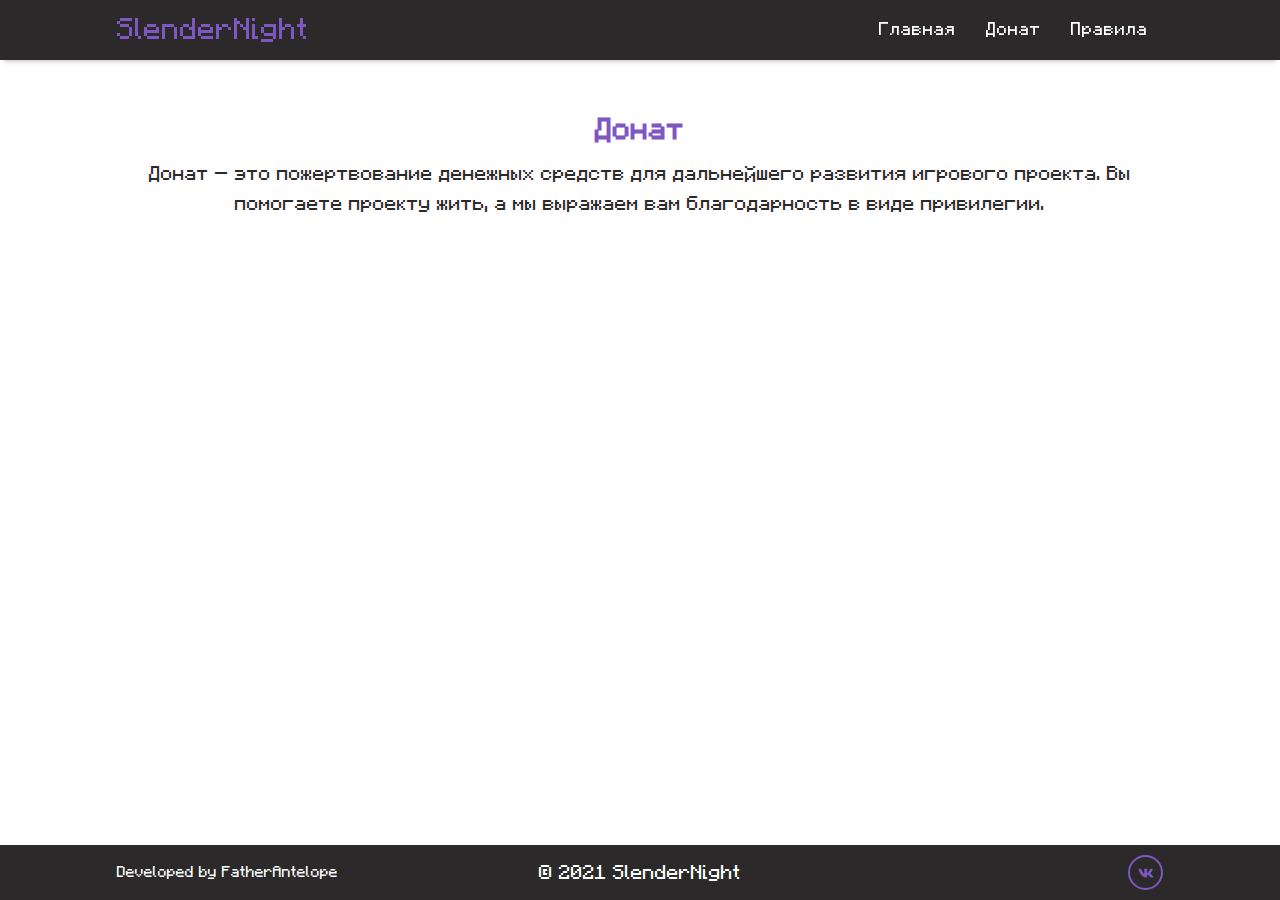
==== donate.html @ ea7245c1 "Попап с правилами готов" ====
<!doctype html>
<html lang="ru">
<head>
    <meta charset="UTF-8">
    <meta name="viewport"
          content="width=device-width, user-scalable=no, initial-scale=1.0, maximum-scale=1.0, minimum-scale=1.0">
    <meta http-equiv="X-UA-Compatible" content="ie=edge">
    <!--Теги авторства-->
    <meta name="Author" content="Горбунов Владлен">
    <meta name="Copyright" content="Гоянов Роман">
    <link rel="stylesheet" href="./css/style.css">
    <script defer src="./js/all.js"></script>
    <title>SlenderNight</title>
</head>
<body>
<div class="wrapper">
    <header class="header">
        <div class="header__container container">
            <div class="header__body">
                <a href="./" class="header__logo">
                    <h3>SlenderNight</h3>
                </a>
                <div class="header__menu-burger">
                    <span></span>
                </div>
                <nav class="header__menu-list">
                    <ul class="menu-list">
                        <li class="menu-list__item">
                            <a href="./" class="menu-list__link">Главная</a>
                        </li>
                        <li class="menu-list__item">
                            <a href="./donate.html" class="menu-list__link">Донат</a>
                        </li>
                        <li class="menu-list__item">
                            <a href="#rules" class="menu-list__link modal-show">Правила</a>
                        </li>
                    </ul>
                </nav>
<!--                <a href="#" class="header__login btn purple">-->
<!--                    Авторизация-->
<!--                </a>-->
            </div>
        </div>
    </header>
    <main class="main" style="margin-top: 60px">
        <section class="main-section light">
            <div class="main-section__container container">
                <div class="main-section__header">
                    <h2 class="main-section__header header__title dark">Донат</h2>
                    <h2 class="main-section__header header__subtitle dark">
                        Донат – это пожертвование денежных средств для дальнейшего развития игрового проекта.
                        Вы помогаете проекту жить, а мы выражаем вам благодарность в виде привилегии.
                    </h2>
                </div>
                <div class="main-section__body">

                </div>
            </div>
        </section>
    </main>
    <footer class="footer">
        <div class="footer__container container">
            <div class="footer__body">
                <div class="footer__author">
                    <span>
                        Developed by <a href="https://fatherantelope.github.io/">FatherAntelope</a>
                    </span>
                </div>
                <div class="footer__copy">
                    &copy; 2021 SlenderNight
                </div>
                <div class="footer__social-links">
                    <a href="https://vk.com/slendernight" class="footer__social-link">
                        <i class="fab fa-vk"></i>
                    </a>
                </div>
            </div>
        </div>
    </footer>
</div>

<div class="notify-item" id="copy-ip">
    <p class="notify-item__text">IP-адрес скопирован!</p>
    <div class="notify-item__close">&times;</div>
</div>

<div class="modal" id="rules">
    <div class="modal__dialog">
        <div class="modal__content">
            <div class="modal__header">
                <button class="modal__close close-modal">
                    <span>&times;</span>
                </button>
                <h3 class="modal__title">Правила сервера</h3>
            </div>
            <div class="modal__body">
                <ul class="rules-list">
                    <!--Список правил из JS-->
                </ul>
            </div>
            <div class="modal__footer">

            </div>
        </div>
    </div>
</div>

<script defer src="./js/header.js"></script>
<script defer src="./js/modal.js"></script>
<script defer src="./js/script.js"></script>
</body>
</html>
---- css/style.css ----
* {
  margin: 0;
  padding: 0;
  border: 0;
}

*, *:after, *:before {
  -moz-box-sizing: border-box;
  -webkit-box-sizing: border-box;
  box-sizing: border-box;
}

:focus, :active {
  outline: none;
}

a:focus, a:active {
  outline: none;
}

nav, footer, header, aside {
  display: block;
}

html, body {
  height: 100%;
  width: 100%;
  font-size: 14px;
  line-height: 1;
  -ms-text-size-adjust: 100%;
  -moz-text-size-adjust: 100%;
  -webkit-text-size-adjust: 100%;
}

input, button, textarea {
  font-family: inherit;
}

button {
  cursor: pointer;
}

a, a:visited {
  text-decoration: none;
}

img {
  vertical-align: top;
}

h1, h2, h3, h4, h5, h6 {
  font-size: inherit;
  font-weight: 400;
}

@font-face {
  font-family: minecraft;
  src: url("/fonts/F77 Minecraft.ttf");
}
* {
  scroll-behavior: smooth;
}
*::-webkit-scrollbar {
  width: 8px;
}
*::-webkit-scrollbar-track {
  background: #2b2929;
}
*::-webkit-scrollbar-thumb {
  background-color: #ffd464;
  border-radius: 4px;
}

body {
  height: 100%;
  font-weight: 500;
  font-family: minecraft;
}
body.scroll-lock {
  overflow: hidden;
}

.wrapper {
  min-height: 100%;
  overflow: hidden;
  display: flex;
  flex-direction: column;
}

.container {
  margin: 0 auto;
  max-width: 1076px;
  padding: 0 15px;
}

.header {
  position: fixed;
  z-index: 50;
  width: 100%;
  left: 0;
  top: 0;
}
.header:before {
  content: "";
  position: absolute;
  top: 0;
  left: 0;
  width: 100%;
  height: 100%;
  background-color: #2b2929;
  z-index: 2;
  box-shadow: 0 6px 4px -4px rgba(0, 0, 0, 0.2);
  transition: height 0.3s ease, background-color 0.3s ease;
}
.header__transparent:before {
  height: 0;
  background-color: rgba(43, 41, 41, 0);
}
.header__login {
  position: relative;
  z-index: 3;
}
.header__body {
  position: relative;
  display: flex;
  align-items: center;
  min-height: 60px;
  justify-content: space-between;
}
.header__logo {
  font-weight: 900;
  font-size: 24px;
  color: #7e57c2;
  z-index: 3;
}
.header__menu-list {
  z-index: 3;
}
.header__menu-burger {
  width: 30px;
  height: 20px;
  position: relative;
  cursor: pointer;
  display: none;
  z-index: 3;
}
.header__menu-burger span, .header__menu-burger:before, .header__menu-burger:after {
  content: "";
  left: 0;
  position: absolute;
  background-color: #7e57c2;
  width: 100%;
  height: 2px;
  transition: transform 0.3s ease, color 0.3s ease;
}
.header__menu-burger span {
  top: 9px;
}
.header__menu-burger:before {
  top: 0;
}
.header__menu-burger:after {
  bottom: 0;
}
.header__menu-burger.active span, .header__menu-burger.active:before, .header__menu-burger.active:after {
  background-color: #ffd464;
}
.header__menu-burger.active span {
  transform: rotate(180deg);
}
.header__menu-burger.active:before {
  transform: translateX(15px) translateY(3px) rotate(45deg);
  width: 60%;
}
.header__menu-burger.active:after {
  transform: translateX(15px) translateY(-3px) rotate(-45deg);
  width: 60%;
}

.menu-list {
  list-style: none;
  display: flex;
  flex-wrap: wrap;
}
.menu-list__item {
  margin: 0 15px;
}
.menu-list__link {
  color: #ffffff;
  font-weight: 500;
  line-height: 200%;
  transition: color ease 0.3s;
}
.menu-list__link:hover {
  color: #ffd464;
}

/* */
.main {
  flex: 1 1 auto;
}
.main__main-block {
  position: relative;
  min-height: 100vh;
  background: linear-gradient(to bottom, transparent -50%, #2b2929 100%);
}

.main-block__body {
  padding: 180px 0 190px 0;
  max-width: 700px;
  z-index: 10;
}
.main-block__body > *:not(:last-child) {
  margin: 0 0 20px 0;
}
.main-block__title {
  font-size: 60px;
  color: #ffffff;
  line-height: 133.3333333333%;
}
.main-block__subtitle {
  font-size: 20px;
  line-height: 1.5;
  color: #ffffff;
}
.main-block__buttons {
  display: flex;
  flex-wrap: wrap;
}
.main-block__bg-image img {
  position: absolute;
  object-position: center;
  object-fit: cover;
  height: 100%;
  width: 100%;
  top: 0;
  left: 0;
  z-index: -1;
}

.btn {
  font-weight: 500;
  border-radius: 15px;
  display: flex;
  min-height: 35px;
  justify-content: center;
  align-items: center;
  text-align: center;
  padding: 5px 15px;
  letter-spacing: 1px;
  cursor: pointer;
  margin: 10px 0;
}
.btn.purple {
  color: #ffffff;
  background-color: #7e57c2;
  transition: background-color ease 0.3s;
}
.btn.purple:hover {
  color: #7e57c2;
  background-color: #ffd464;
}
.btn.outline-purple {
  color: #7e57c2;
  border: 2px solid #7e57c2;
  transition: color ease 0.3s, border-color ease 0.3s;
}
.btn.outline-purple:hover {
  color: #ffd464;
  border: 2px solid #ffd464;
}

.arrow-btn__link {
  position: relative;
  left: calc(50% - 25px);
  bottom: 100px;
  height: 50px;
  width: 50px;
  border: 2px solid #7e57c2;
  border-radius: 50%;
  display: flex;
  justify-content: center;
  align-items: center;
  transition: color ease 0.3s, border-color ease 0.3s;
  animation: floating;
  animation-name: floating;
  animation-duration: 1.5s;
  animation-iteration-count: infinite;
  -webkit-animation-name: floating;
  -webkit-animation-duration: 1.5s;
  -webkit-animation-iteration-count: infinite;
  color: #7e57c2;
  font-size: 24px;
}
.arrow-btn__link:hover {
  border: 2px solid #ffd464;
  color: #ffd464;
}

.main-section {
  padding: 40px 0;
  position: relative;
}
.main-section.dark {
  background-color: #2b2929;
}
.main-section.light {
  background-color: #ffffff;
}
.main-section__header {
  text-align: center;
}
.main-section__header.header__title {
  font-size: 24px;
  font-weight: 700;
  line-height: 250%;
}
.main-section__header.header__title.light {
  color: #ffd464;
}
.main-section__header.header__title.dark {
  color: #7e57c2;
}
.main-section__header.header__subtitle {
  font-size: 16px;
  line-height: 187.5%;
}
.main-section__header.header__subtitle.light {
  color: #ffffff;
}
.main-section__header.header__subtitle.dark {
  color: #2b2929;
}
.main-section__body {
  padding: 20px 0;
  margin: 20px 0 0 0;
  position: relative;
}
.main-section__body .vertical-line {
  position: absolute;
  display: inline-block;
  top: 0;
  left: calc(50% - 3px);
  width: 6px;
  height: 100%;
  background-color: #ffd464;
  border-radius: 3px;
}
.main-section__body.tb-line {
  position: relative;
  text-align: center;
}
.main-section__body.tb-line > button {
  margin: 0 auto;
}
.main-section__body.tb-line:after, .main-section__body.tb-line:before {
  content: "";
  position: absolute;
  left: 0;
  height: 6px;
  width: 100%;
  background-color: #ffd464;
  border-radius: 3px;
}
.main-section__body.tb-line:after {
  top: -20px;
}
.main-section__body.tb-line:before {
  bottom: -20px;
}
.main-section__video {
  height: auto;
  max-width: 100%;
  padding: 5px 5px 3px 5px;
  background-color: #7e57c2;
}
.main-section__video video {
  width: 100%;
  max-height: 100%;
}

.statistics__body {
  display: flex;
  flex-wrap: wrap;
  margin: 20px -15px;
}
.statistics__column {
  padding: 15px 15px;
  flex: 0 1 25%;
}
.statistics__item {
  display: flex;
  flex-direction: column;
  text-align: center;
  align-items: center;
  justify-content: space-around;
  padding: 30px;
  height: 100%;
  margin: 15px 0;
  background-color: #7e57c2;
}
.statistics__item > *:not(:last-child) {
  margin: 0 0 10px 0;
}
.statistics__icon {
  font-size: 50px;
  color: #ffffff;
}
.statistics__value {
  font-size: 40px;
  color: #ffd464;
  line-height: 125%;
}
.statistics__text {
  font-size: 16px;
  color: #ffffff;
}

/* */
.info-block {
  display: flex;
  flex-wrap: wrap;
  justify-content: space-between;
  position: relative;
  z-index: 2;
}
.info-block:not(:last-child) {
  margin-bottom: 50px;
}
.info-block__image {
  flex: 0 1 48%;
  height: 300px;
  background-color: #7e57c2;
  padding: 5px;
}
.info-block__image img {
  height: 100%;
  width: 100%;
  object-position: center;
  object-fit: cover;
}
.info-block__about {
  position: relative;
  flex: 0 1 48%;
  height: 300px;
  background-color: #2b2929;
  padding: 15px;
  box-shadow: 0 5px 10px 2px #2b2929;
}
.info-block__about .diagonal-line {
  top: 50%;
  left: calc(50% - 250px);
  transform: rotate(45deg);
}
.info-block__about .diagonal-line, .info-block__about .diagonal-line:after, .info-block__about .diagonal-line:before {
  background-color: #ffd464;
  border-radius: 3px;
  position: absolute;
  height: 6px;
  width: 500px;
  z-index: -1;
}
.info-block__about .diagonal-line:before {
  content: "";
  top: 500%;
  left: calc(50% - 270px);
}
.info-block__about .diagonal-line:after {
  content: "";
  top: -500%;
  left: calc(50% - 230px);
}
.info-block__about .about__title {
  font-size: 24px;
  line-height: 208.3333333333%;
  text-align: center;
  color: #ffd464;
}
.info-block__about .about__text {
  font-size: 12px;
  line-height: 208.3333333333%;
  color: #ffffff;
}

/* */
.body__center-text {
  font-size: 32px;
  line-height: 1.5;
  margin: 0 0 20px 0;
  color: #ffffff;
}

/* */
.footer {
  width: 100%;
  background-color: #2b2929;
}
.footer__body {
  margin: 10px 0;
  min-height: 30px;
  display: flex;
  flex-wrap: wrap;
  justify-content: space-between;
  align-items: center;
}
.footer__copy {
  font-size: 16px;
  display: flex;
  justify-content: center;
  flex: 0 1 33.3333333333%;
  color: #ffffff;
}
.footer__author {
  font-size: 12px;
  display: flex;
  justify-content: left;
  flex: 0 1 33.3333333333%;
  color: #ffffff;
}
.footer__author a {
  color: #ffffff;
  transition: color 0.3s ease;
}
.footer__author a:hover {
  color: #ffd464;
}
.footer__social-links {
  display: flex;
  justify-content: right;
  flex: 0 1 33.3333333333%;
}
.footer__social-links a {
  display: inline-flex;
  align-items: center;
  justify-content: center;
  height: 35px;
  width: 35px;
  color: #7e57c2;
  border-radius: 50%;
  border: 2px solid #7e57c2;
  transition: color ease 0.3s, border-color ease 0.3s;
}
.footer__social-links a:hover {
  color: #ffd464;
  border-color: #ffd464;
}

/* */
.horizontal-line {
  height: 6px;
  width: 100%;
  background-color: #ffd464;
  border-radius: 3px;
}

.notify-item {
  position: fixed;
  bottom: 0;
  z-index: 100;
  width: 300px;
  display: flex;
  left: 100%;
  justify-content: space-between;
  align-items: center;
  margin: 15px;
  padding: 20px;
  box-shadow: 0 5px 10px 2px #2b2929;
  color: #ffffff;
  background-color: #7e57c2;
  transition: transform 0.3s ease;
}
.notify-item.active {
  transform: translate(-110%, 0);
}
.notify-item:not(:last-child) {
  margin-bottom: 15px;
}
.notify-item__text {
  line-height: 1.5;
}
.notify-item__close {
  margin-left: 15px;
  color: white;
  font-weight: bold;
  font-size: 24px;
  cursor: pointer;
  transition: color 0.3s ease;
}
.notify-item__close:hover {
  color: #2b2929;
}

/* */
.modal {
  visibility: visible;
  opacity: 1;
  position: fixed;
  height: 100%;
  width: 100%;
  top: -100%;
  left: 0;
  background-color: rgba(43, 41, 41, 0.8);
  backdrop-filter: blur(5px);
  z-index: 999;
  transition: all 1s cubic-bezier(0.65, 1.63, 0.74, 0.38);
}
.modal.active {
  opacity: 1;
  visibility: visible;
  transform: translate(0, 100%);
}
.modal__dialog {
  align-items: center;
  justify-content: center;
  display: flex;
  min-height: 100%;
  padding: 30px 10px;
}
.modal__content {
  background-color: #ffffff;
  max-width: 1000px;
  width: 100%;
  margin: 10px;
}
.modal__header {
  padding: 10px 20px;
  background-color: #7e57c2;
  position: relative;
  box-shadow: 0 6px 4px -4px rgba(0, 0, 0, 0.2);
}
.modal__title {
  color: #ffd464;
  font-weight: 600;
  font-size: 24px;
  line-height: 1.5;
}
.modal__close {
  font-size: 20px;
  position: absolute;
  right: 10px;
  top: 10px;
  background-color: transparent;
  display: flex;
  justify-content: center;
  align-items: center;
}
.modal__close span {
  color: #ffd464;
}
.modal__body {
  overflow-y: auto;
  overflow-x: hidden;
  padding: 10px 20px;
  max-height: 70vh;
  height: 100%;
}
.modal__body * {
  font-size: 16px;
  line-height: 1.5;
}

.rules-list {
  list-style: none;
}
.rules-list__rule, .rules-list__note {
  line-height: 1.5;
}
.rules-list__rule span, .rules-list__note span {
  margin-left: 5px;
  color: #2b2929;
}
.rules-list__rule:not(:last-child), .rules-list__note:not(:last-child) {
  margin-bottom: 10px;
}
.rules-list__rule {
  color: red;
}
.rules-list__note {
  color: #7e57c2;
}

@keyframes floating {
  0% {
    transform: translateY(0%);
  }
  50% {
    transform: translateY(-50%);
  }
  100% {
    transform: translateY(0%);
  }
}
@-webkit-keyframes floating {
  0% {
    transform: translateY(0%);
  }
  50% {
    transform: translateY(-50%);
  }
  100% {
    transform: translateY(0%);
  }
}
@media (max-width: 1024px) {
  .info-block__about .diagonal-line {
    display: none;
  }

  .statistics__column {
    flex: 0 1 50%;
  }
}
@media (max-width: 768px) {
  .header__menu-burger {
    display: block;
  }

  .header__login {
    display: none;
  }

  .header__menu-list {
    overflow: auto;
    position: fixed;
    align-items: center;
    justify-content: center;
    display: flex;
    top: 0;
    left: 100%;
    z-index: 0;
    width: 100%;
    height: 100%;
    background-color: rgba(43, 41, 41, 0.8);
    backdrop-filter: blur(5px);
    transform: translate(0, 0);
    transition: transform 1s cubic-bezier(0.65, 1.63, 0.74, 0.38);
  }
  .header__menu-list.active {
    transform: translate(-100%, 0);
  }

  .menu-list {
    display: block;
    text-align: center;
  }
  .menu-list .menu-list__item {
    margin: 0 0 30px 0;
    font-size: 24px;
  }

  .info-block__image {
    position: relative;
    flex: 0 1 100%;
    order: 1;
  }

  .main-section__body__info.info-block:not(:last-child):after {
    content: "";
    bottom: -25px;
    left: 0;
    position: absolute;
    width: 100%;
    height: 6px;
    border-radius: 3px;
    background-color: #ffd464;
  }

  .info-block__about {
    flex: 0 1 100%;
    height: 100%;
    margin-bottom: 15px;
  }

  .main-section__body .vertical-line {
    display: none;
  }

  .footer__body > *:not(:last-child) {
    margin-bottom: 15px;
  }

  .footer__copy {
    flex: 0 1 100%;
    justify-content: center;
  }

  .footer__author {
    flex: 0 1 100%;
    justify-content: center;
  }

  .footer__social-links {
    flex: 0 1 100%;
    justify-content: center;
  }
}
@media (max-width: 520px) {
  .main-block__title {
    font-size: 32px;
  }

  .main-block__subtitle {
    font-size: 16px;
  }

  .main-section__header.header__title {
    font-size: 20px;
    font-weight: 700;
    line-height: 187.5%;
  }
  .main-section__header.header__subtitle {
    font-size: 14px;
    line-height: 1.5;
  }

  .arrow-btn__link {
    bottom: 150px;
  }

  .statistics__body {
    margin: 10px -15px;
  }

  .statistics__item {
    padding: 20px;
  }

  .statistics__icon {
    font-size: 32px;
  }

  .statistics__value {
    font-size: 20px;
  }

  .info-block__about .about__title {
    font-size: 16px;
  }
  .info-block__about .about__text {
    font-size: 10px;
  }

  .info-block__image {
    height: 200px;
  }

  .main-block__buttons .btn {
    flex: 1 1 100%;
  }

  .statistics__column {
    flex: 0 1 100%;
  }

  .body__center-text {
    font-size: 24px;
  }

  .notify-item {
    width: calc(100% - 40px);
  }
}
@media (min-width: 497px) {
  .main-block__buttons .btn:not(:last-child) {
    margin-right: 10px;
  }
}

/*# sourceMappingURL=style.css.map */
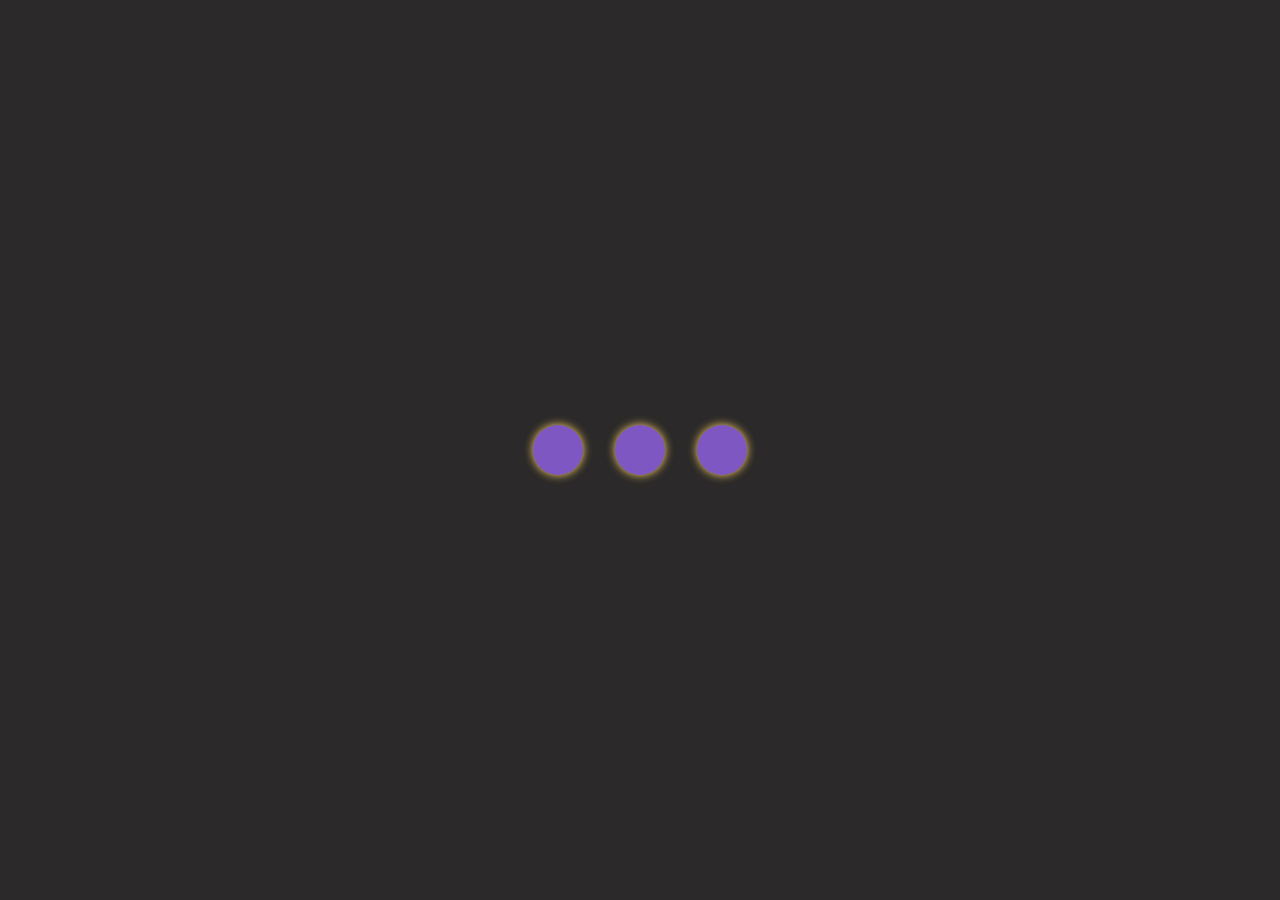
==== commit 296f4e17: "Сделан прелоадер" ====
--- a/donate.html
+++ b/donate.html
@@ -8,16 +8,22 @@
     <!--Теги авторства-->
     <meta name="Author" content="Горбунов Владлен">
     <meta name="Copyright" content="Гоянов Роман">
+    <link rel="stylesheet" href="./css/preloader.css">
     <link rel="stylesheet" href="./css/style.css">
     <script defer src="./js/all.js"></script>
     <title>SlenderNight</title>
 </head>
 <body>
+<div class="preloader">
+    <span></span>
+    <span></span>
+    <span></span>
+</div>
 <div class="wrapper">
     <header class="header">
         <div class="header__container container">
             <div class="header__body">
-                <a href="./" class="header__logo">
+                <a href="./index.html" class="header__logo">
                     <h3>SlenderNight</h3>
                 </a>
                 <div class="header__menu-burger">
@@ -26,7 +32,7 @@
                 <nav class="header__menu-list">
                     <ul class="menu-list">
                         <li class="menu-list__item">
-                            <a href="./" class="menu-list__link">Главная</a>
+                            <a href="./index.html" class="menu-list__link">Главная</a>
                         </li>
                         <li class="menu-list__item">
                             <a href="./donate.html" class="menu-list__link">Донат</a>
@@ -105,8 +111,9 @@
     </div>
 </div>
 
-<script defer src="./js/header.js"></script>
-<script defer src="./js/modal.js"></script>
-<script defer src="./js/script.js"></script>
+<script src="./js/header.js"></script>
+<script src="./js/modal.js"></script>
+<script src="./js/script.js"></script>
+<script src="./js/preloader.js"></script>
 </body>
 </html>--- a/css/preloader.css
+++ b/css/preloader.css
@@ -0,0 +1,110 @@
+* {
+  margin: 0;
+  padding: 0;
+  border: 0;
+}
+
+*, *:after, *:before {
+  -moz-box-sizing: border-box;
+  -webkit-box-sizing: border-box;
+  box-sizing: border-box;
+}
+
+:focus, :active {
+  outline: none;
+}
+
+a:focus, a:active {
+  outline: none;
+}
+
+nav, footer, header, aside {
+  display: block;
+}
+
+html, body {
+  height: 100%;
+  width: 100%;
+  font-size: 14px;
+  line-height: 1;
+  -ms-text-size-adjust: 100%;
+  -moz-text-size-adjust: 100%;
+  -webkit-text-size-adjust: 100%;
+}
+
+input, button, textarea {
+  font-family: inherit;
+}
+
+button {
+  cursor: pointer;
+}
+
+a, a:visited {
+  text-decoration: none;
+}
+
+img {
+  vertical-align: top;
+}
+
+h1, h2, h3, h4, h5, h6 {
+  font-size: inherit;
+  font-weight: 400;
+}
+
+.preloader {
+  position: fixed;
+  left: 0;
+  top: 0;
+  width: 100%;
+  height: 100%;
+  background-color: #2b2929;
+  display: flex;
+  align-items: center;
+  justify-content: center;
+  transition: opacity 0.6s ease;
+  z-index: 999;
+}
+.preloader span {
+  display: inline-block;
+  width: 50px;
+  height: 50px;
+  margin: 0 16px;
+  border-radius: 50%;
+  background-color: #7e57c2;
+  box-shadow: 0 0 10px #ffd464;
+  animation: preloader 0.8s linear infinite alternate;
+}
+.preloader span:nth-child(1) {
+  animation-delay: -0.8s;
+}
+.preloader span:nth-child(2) {
+  animation-delay: -0.5s;
+}
+.preloader span:nth-child(3) {
+  animation-delay: -0.2s;
+}
+
+.fade-out {
+  animation: fadeOut 0.5s ease-in-out forwards;
+}
+
+@keyframes preloader {
+  0% {
+    transform: scale(1);
+  }
+  100% {
+    transform: scale(0);
+  }
+}
+@keyframes fadeOut {
+  0% {
+    opacity: 1;
+  }
+  100% {
+    opacity: 0;
+  }
+}
+
+/*# sourceMappingURL=preloader.css.map */
--- a/css/style.css
+++ b/css/style.css
@@ -55,7 +55,7 @@
 
 @font-face {
   font-family: minecraft;
-  src: url("/fonts/F77 Minecraft.ttf");
+  src: url("../fonts/F77 Minecraft.ttf");
 }
 * {
   scroll-behavior: smooth;
@@ -78,6 +78,10 @@
 }
 body.scroll-lock {
   overflow: hidden;
+}
+
+.hidden {
+  display: none !important;
 }
 
 .wrapper {
@@ -601,7 +605,7 @@
   left: 0;
   background-color: rgba(43, 41, 41, 0.8);
   backdrop-filter: blur(5px);
-  z-index: 999;
+  z-index: 500;
   transition: all 1s cubic-bezier(0.65, 1.63, 0.74, 0.38);
 }
 .modal.active {
